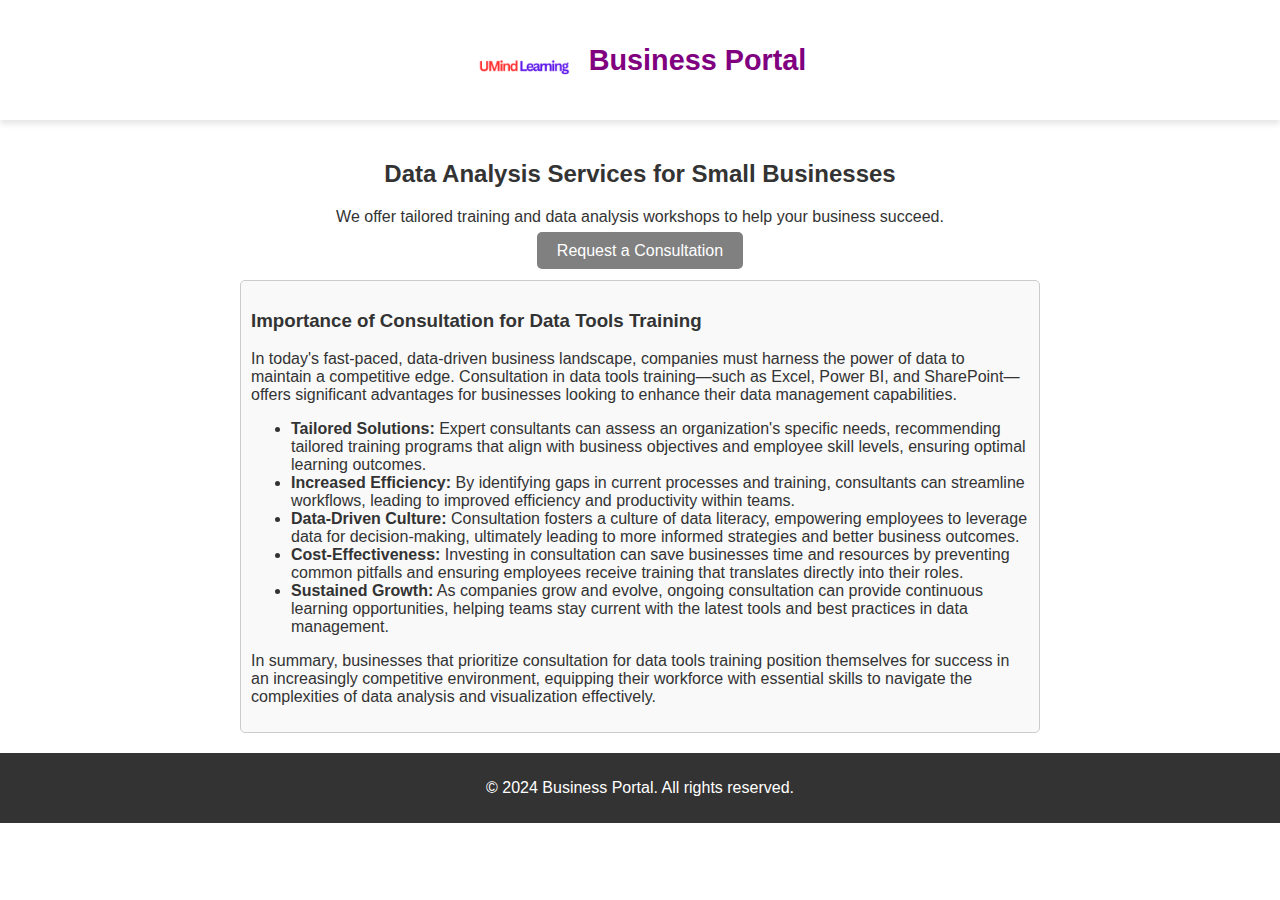
==== business_overview.html @ ae659838 "Add files via upload" ====
<!DOCTYPE html>
<html lang="en">
<head>
    <meta charset="UTF-8">
    <meta name="viewport" content="width=device-width, initial-scale=1.0">
    <title>Business Portal</title>
    <link rel="stylesheet" href="style.css">

    <style>
        body {
            font-family: Arial, sans-serif;
            margin: 0;
            padding: 0;
            color: #333;
        }

        header {
            background-color: white;
            padding: 10px;
            color: purple;
            display: flex;
            align-items: center;
            justify-content: center;
            gap: 15px;
        }

        header img {
            height: auto;
            width: 100px;
        }

        header h1 {
            margin: 0;
            font-size: 1.8em;
        }

        nav a {
            color: white;
            text-decoration: none;
            margin: 0 15px;
        }

        main {
            text-align: center;
            padding: 20px;
            max-width: 800px;
            margin: 0 auto;
        }

        .button {
            padding: 10px 20px;
            margin: 10px;
            background-color: grey;
            color: white;
            text-decoration: none;
            border-radius: 5px;
        }

        footer {
            background-color: #333;
            color: white;
            padding: 10px;
            text-align: center;
        }

        .importance {
            margin-top: 20px;
            padding: 10px;
            background-color: #f9f9f9;
            border: 1px solid #ccc;
            border-radius: 5px;
            text-align: left;
        }
    </style>
</head>
<body>
    <header>
        <img src="logo.png" alt="Business Portal Logo"> <!-- Logo image here -->
        <h1>Business Portal</h1>
    </header>
    <main>
        <h2>Data Analysis Services for Small Businesses</h2>
        <p>We offer tailored training and data analysis workshops to help your business succeed.</p>
        <p><a href="contact_form.html" class="button">Request a Consultation</a></p>
        
        <div class="importance">
            <h3>Importance of Consultation for Data Tools Training</h3>
            <p>
                In today's fast-paced, data-driven business landscape, companies must harness the power of data to maintain a competitive edge. Consultation in data tools training—such as Excel, Power BI, and SharePoint—offers significant advantages for businesses looking to enhance their data management capabilities.
            </p>
            <ul>
                <li><strong>Tailored Solutions:</strong> Expert consultants can assess an organization's specific needs, recommending tailored training programs that align with business objectives and employee skill levels, ensuring optimal learning outcomes.</li>
                <li><strong>Increased Efficiency:</strong> By identifying gaps in current processes and training, consultants can streamline workflows, leading to improved efficiency and productivity within teams.</li>
                <li><strong>Data-Driven Culture:</strong> Consultation fosters a culture of data literacy, empowering employees to leverage data for decision-making, ultimately leading to more informed strategies and better business outcomes.</li>
                <li><strong>Cost-Effectiveness:</strong> Investing in consultation can save businesses time and resources by preventing common pitfalls and ensuring employees receive training that translates directly into their roles.</li>
                <li><strong>Sustained Growth:</strong> As companies grow and evolve, ongoing consultation can provide continuous learning opportunities, helping teams stay current with the latest tools and best practices in data management.</li>
            </ul>
            <p>
                In summary, businesses that prioritize consultation for data tools training position themselves for success in an increasingly competitive environment, equipping their workforce with essential skills to navigate the complexities of data analysis and visualization effectively.
            </p>
        </div>
    </main>
    <footer>
        <p>&copy; 2024 Business Portal. All rights reserved.</p>
    </footer>
</body>
</html>
---- style.css ----
body {
    font-family: sans-serif;
    margin: 0;
    padding: 0 20px; /* Add padding to the body */
    color: #333;
    box-sizing: border-box;
}

header {
    background-color: white;
    padding: 10px 20px;
    display: flex;
    align-items: center;
    justify-content: center; /* Center-align items */
    color: black;
    box-shadow: 0 4px 6px rgba(0, 0, 0, 0.1);
}

.header-container {
    width: 100%;
    max-width: 1200px; /* Limits width for better center alignment */
    display: flex;
    align-items: center;
    justify-content: space-between; /* Evenly spaces logo and nav links */
}

.logo {
    width: 120px; /* Increase logo size */
    height: auto;
}

nav a {
    color: red;
    text-decoration: none;
    margin: 0 15px;
    font-weight: bold;
}

nav a:hover {
    color: #f0f0f0;
}

main {
    text-align: center;
    padding: 20px;
}

.button {
    padding: 10px 20px;
    margin: 10px;
    background-color: red;
    color: white;
    text-decoration: none;
    border-radius: 5px;
}

footer {
    background-color: lightslategray;
    color: white;
    padding: 10px;
    text-align: center;
}
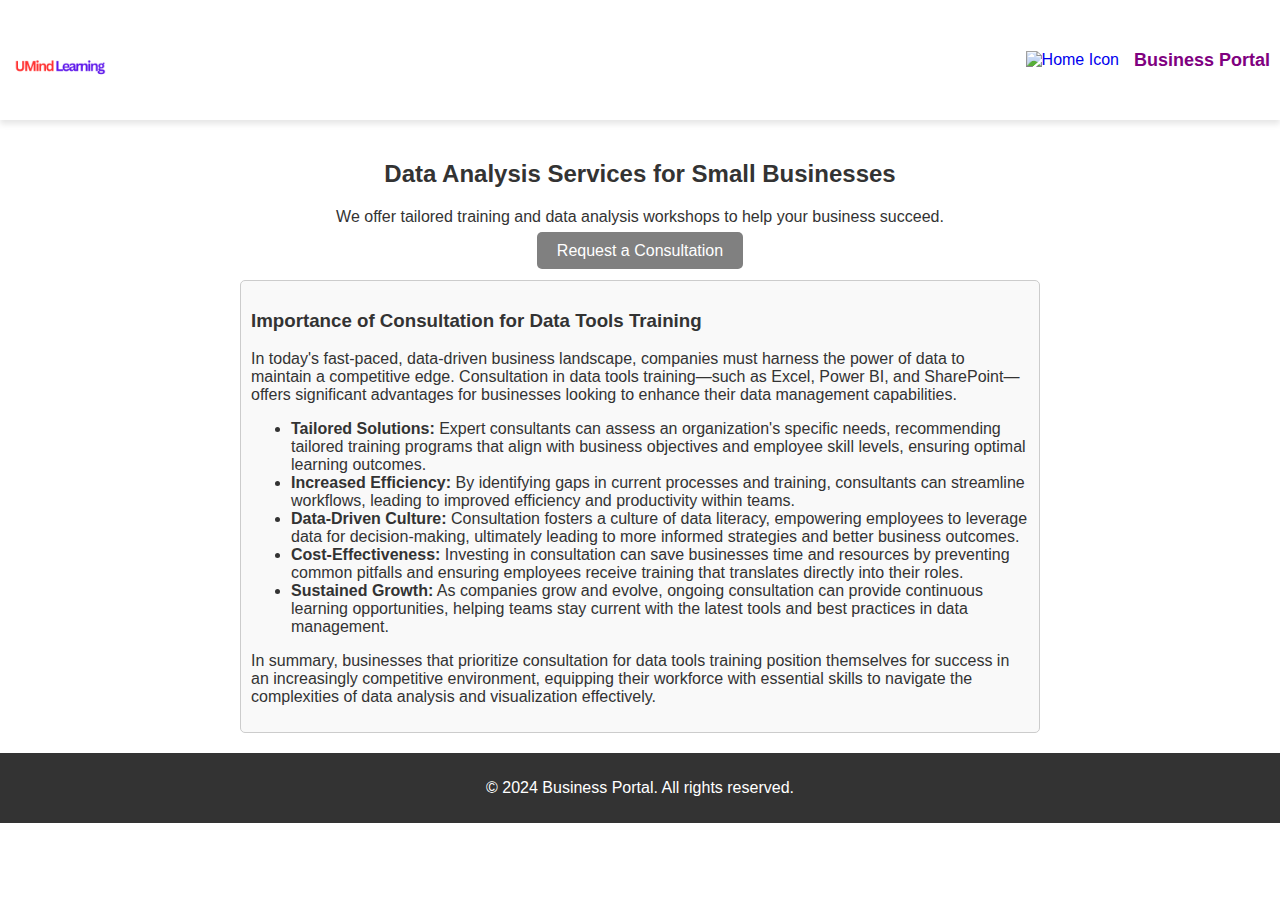
==== commit ddcab4bf: "business_overview.html" ====
--- a/business_overview.html
+++ b/business_overview.html
@@ -15,23 +15,18 @@
         }
 
         header {
+            display: flex;
+            align-items: center;
+            gap: 15px;
             background-color: white;
             padding: 10px;
             color: purple;
-            display: flex;
-            align-items: center;
             justify-content: center;
-            gap: 15px;
         }
-
-        header img {
-            height: auto;
-            width: 100px;
-        }
-
+        
         header h1 {
             margin: 0;
-            font-size: 1.8em;
+            font-size: 18px;
         }
 
         nav a {
@@ -74,10 +69,18 @@
     </style>
 </head>
 <body>
-    <header>
-        <img src="logo.png" alt="Business Portal Logo"> <!-- Logo image here -->
-        <h1>Business Portal</h1>
-    </header>
+    <header style="display: flex; align-items: center; justify-content: space-between; padding: 10px; background-color: white; color: purple;">
+        <div style="display: flex; align-items: center;">
+            <img src="logo.png" alt="Business Portal Logo" style="width: 100px; height: auto; margin-right: 20px;"> <!-- Logo on the far left -->
+        </div>
+        <div style="display: flex; align-items: center; gap: 15px;">
+            <a href="index.html" style="text-decoration: none;">
+                <img src="home.png" alt="Home Icon" style="width: 50px; height: 50px;"> <!-- Home icon -->
+            </a>
+            <h1 style="margin: 0; font-size: 18px;">Business Portal</h1>
+        </div>
+    </header>    
+        
     <main>
         <h2>Data Analysis Services for Small Businesses</h2>
         <p>We offer tailored training and data analysis workshops to help your business succeed.</p>
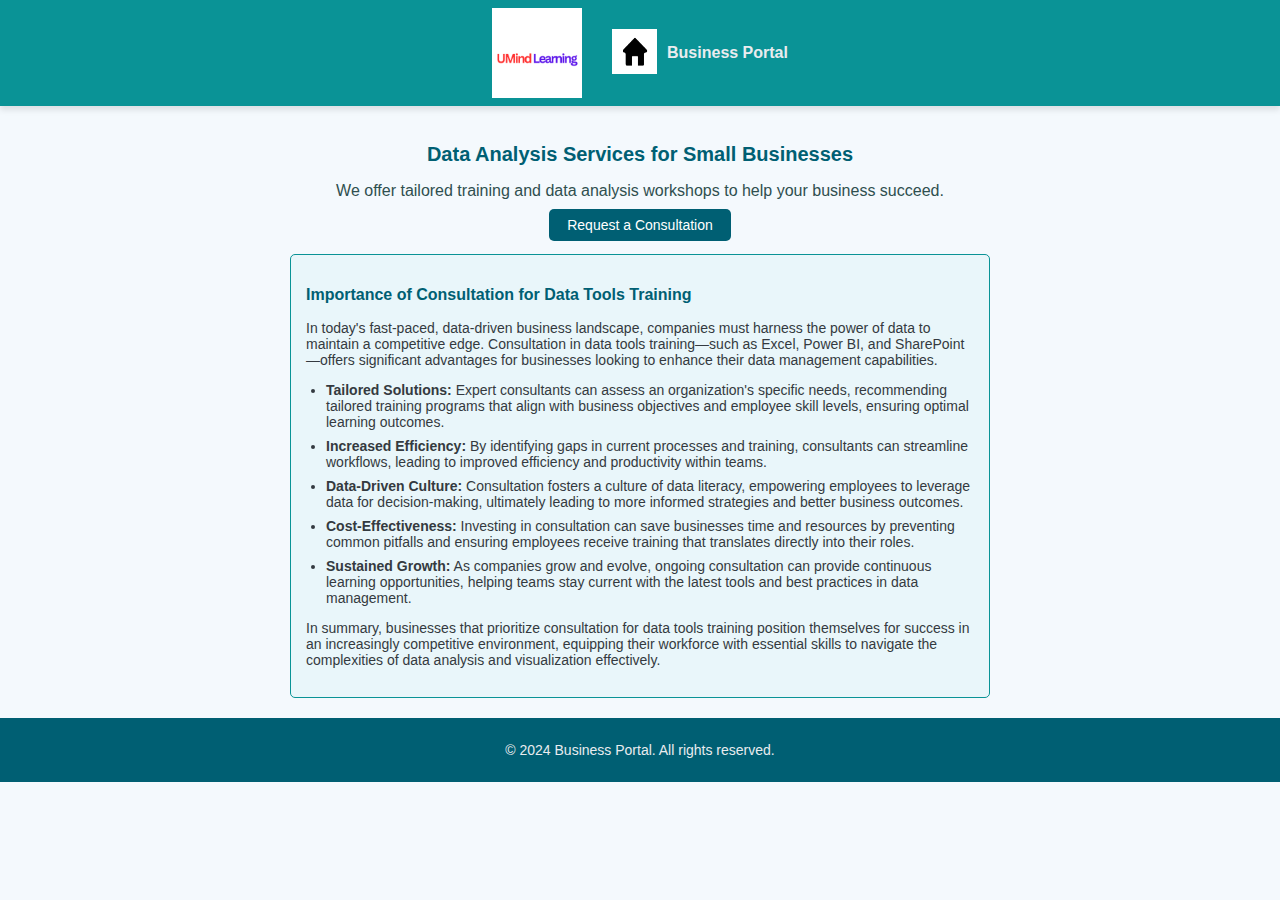
==== commit d53fb436: "business_overview.html" ====
--- a/business_overview.html
+++ b/business_overview.html
@@ -11,73 +11,101 @@
             font-family: Arial, sans-serif;
             margin: 0;
             padding: 0;
-            color: #333;
+            color: #2f4f4f;
+            background-color: #f4f9fd;
         }
 
         header {
             display: flex;
             align-items: center;
-            gap: 15px;
-            background-color: white;
-            padding: 10px;
-            color: purple;
+            gap: 10px;
+            background-color: #0a9396;
+            padding: 8px;
+            color: #e9ecef;
             justify-content: center;
         }
         
         header h1 {
             margin: 0;
-            font-size: 18px;
+            font-size: 16px;
+            color: #e9ecef;
         }
 
         nav a {
-            color: white;
+            color: #e9ecef;
             text-decoration: none;
-            margin: 0 15px;
+            margin: 0 10px;
         }
 
         main {
             text-align: center;
             padding: 20px;
-            max-width: 800px;
+            max-width: 700px;
             margin: 0 auto;
         }
 
+        h2 {
+            color: #005f73;
+            font-size: 20px;
+        }
+
         .button {
-            padding: 10px 20px;
-            margin: 10px;
-            background-color: grey;
+            padding: 8px 18px;
+            margin: 12px;
+            background-color: #005f73;
             color: white;
             text-decoration: none;
             border-radius: 5px;
+            font-size: 14px;
+        }
+
+        .button:hover {
+            background-color: #0a9396;
         }
 
         footer {
-            background-color: #333;
-            color: white;
+            background-color: #005f73;
+            color: #e9ecef;
             padding: 10px;
             text-align: center;
+            font-size: 14px;
         }
 
         .importance {
             margin-top: 20px;
-            padding: 10px;
-            background-color: #f9f9f9;
-            border: 1px solid #ccc;
+            padding: 15px;
+            background-color: #e9f6fa;
+            border: 1px solid #0a9396;
             border-radius: 5px;
             text-align: left;
+            font-size: 14px;
+            color: #343a40;
+        }
+
+        .importance h3 {
+            color: #005f73;
+            font-size: 16px;
+        }
+
+        .importance ul {
+            padding-left: 20px;
+        }
+
+        .importance li {
+            margin-bottom: 8px;
         }
     </style>
 </head>
 <body>
-    <header style="display: flex; align-items: center; justify-content: space-between; padding: 10px; background-color: white; color: purple;">
+    <header>
         <div style="display: flex; align-items: center;">
-            <img src="logo.png" alt="Business Portal Logo" style="width: 100px; height: auto; margin-right: 20px;"> <!-- Logo on the far left -->
+            <img src="logo.png" alt="Business Portal Logo" style="width: 90px; height: auto; margin-right: 20px;">
         </div>
-        <div style="display: flex; align-items: center; gap: 15px;">
+        <div style="display: flex; align-items: center; gap: 10px;">
             <a href="index.html" style="text-decoration: none;">
-                <img src="home.png" alt="Home Icon" style="width: 50px; height: 50px;"> <!-- Home icon -->
+                <img src="home.png" alt="Home Icon" style="width: 45px; height: 45px;">
             </a>
-            <h1 style="margin: 0; font-size: 18px;">Business Portal</h1>
+            <h1>Business Portal</h1>
         </div>
     </header>    
         
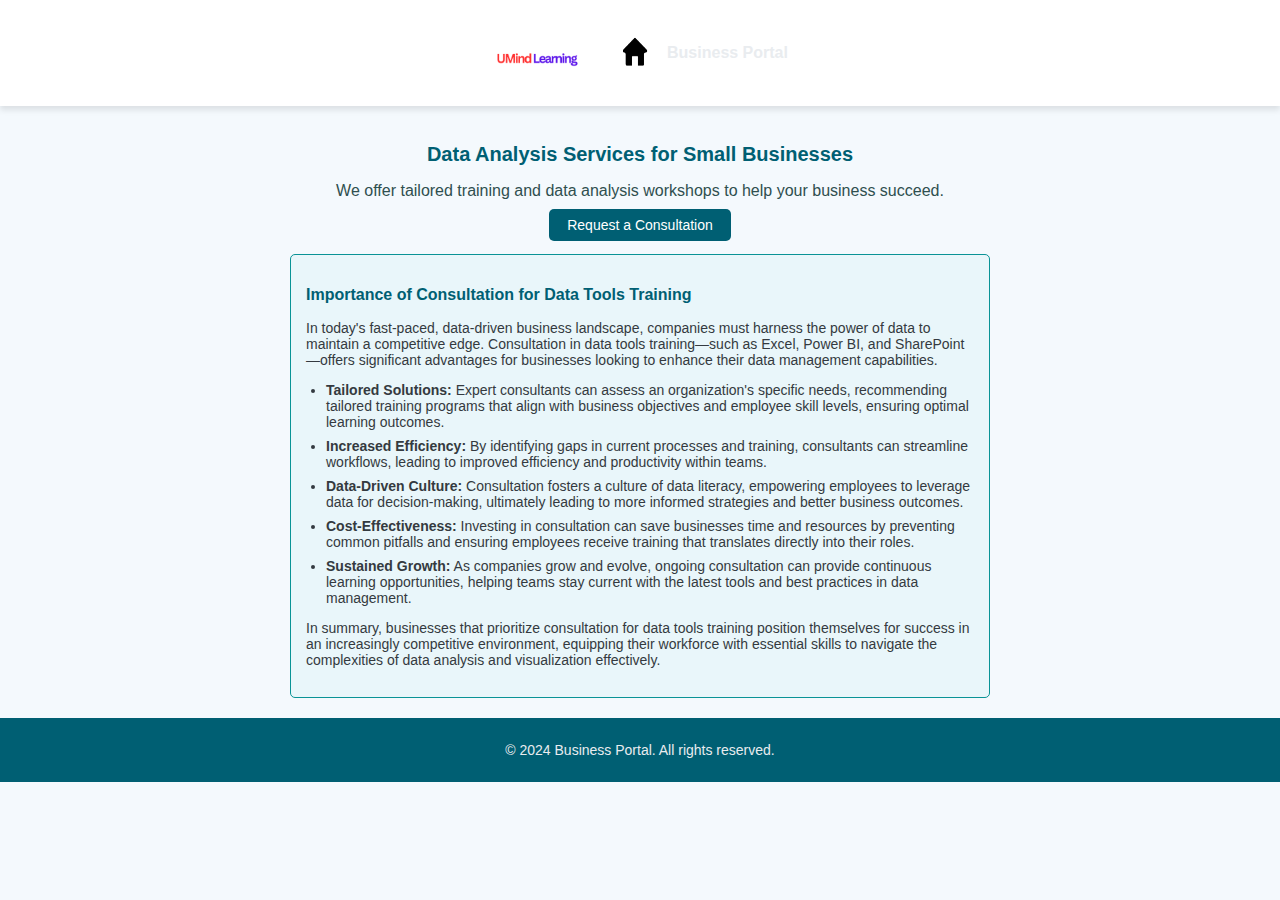
==== commit 046c12e9: "business_overview.html" ====
--- a/business_overview.html
+++ b/business_overview.html
@@ -19,7 +19,7 @@
             display: flex;
             align-items: center;
             gap: 10px;
-            background-color: #0a9396;
+            background-color: #fff;
             padding: 8px;
             color: #e9ecef;
             justify-content: center;
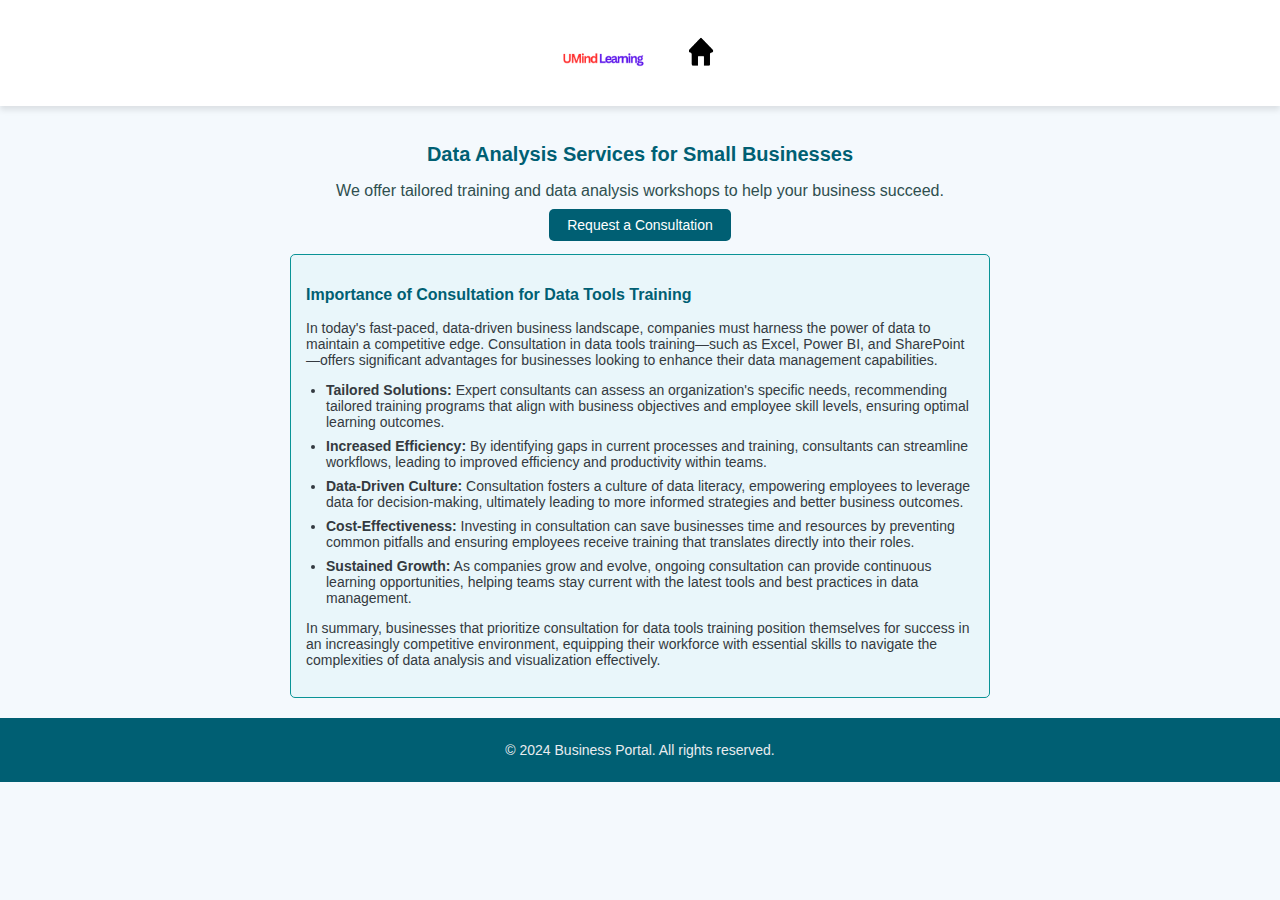
==== commit a75a1272: "business_overview.html" ====
--- a/business_overview.html
+++ b/business_overview.html
@@ -105,7 +105,6 @@
             <a href="index.html" style="text-decoration: none;">
                 <img src="home.png" alt="Home Icon" style="width: 45px; height: 45px;">
             </a>
-            <h1>Business Portal</h1>
         </div>
     </header>    
         
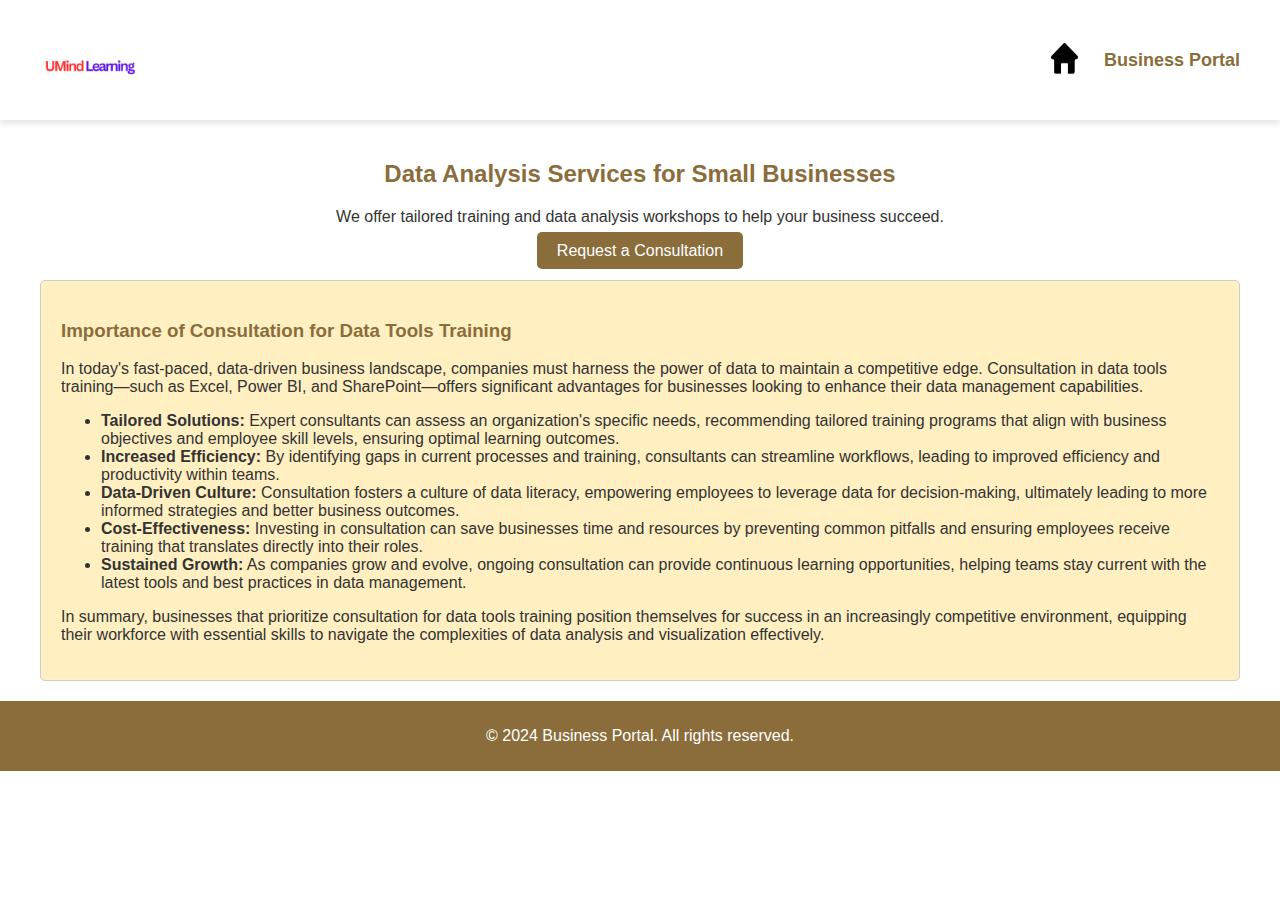
==== commit 74bc646d: "business_overview.html" ====
--- a/business_overview.html
+++ b/business_overview.html
@@ -5,131 +5,138 @@
     <meta name="viewport" content="width=device-width, initial-scale=1.0">
     <title>Business Portal</title>
     <link rel="stylesheet" href="style.css">
-
     <style>
+        /* Global Styles */
         body {
             font-family: Arial, sans-serif;
             margin: 0;
             padding: 0;
-            color: #2f4f4f;
-            background-color: #f4f9fd;
+            color: #333;
+            background-color: white; /* Primary background color */
+            box-sizing: border-box;
         }
 
         header {
             display: flex;
             align-items: center;
-            gap: 10px;
+            justify-content: center;
             background-color: #fff;
-            padding: 8px;
-            color: #e9ecef;
-            justify-content: center;
+            padding: 10px;
+            color: #8a6d3b; /* Dark brown color */
+            box-shadow: 0 4px 6px rgba(0, 0, 0, 0.1);
         }
-        
-        header h1 {
-            margin: 0;
-            font-size: 16px;
-            color: #e9ecef;
+
+        .header-container {
+            width: 100%;
+            max-width: 1200px; /* Same max-width as landing page */
+            display: flex;
+            align-items: center;
+            justify-content: space-between;
+        }
+
+        .logo {
+            width: 100px;
+            height: auto;
+            margin-right: 20px;
         }
 
         nav a {
-            color: #e9ecef;
+            color: #8a6d3b; /* Dark brown for links */
             text-decoration: none;
-            margin: 0 10px;
+            margin: 0 15px;
+            font-weight: bold;
         }
 
+        nav a:hover {
+            color: #71562b; /* Darker shade on hover */
+        }
+
+        /* Main Content */
         main {
             text-align: center;
             padding: 20px;
-            max-width: 700px;
-            margin: 0 auto;
+        }
+
+        .main-container {
+            width: 100%;
+            max-width: 1200px; /* Same max-width as landing page */
+            margin: 0 auto; /* Center align the content */
         }
 
         h2 {
-            color: #005f73;
-            font-size: 20px;
+            color: #8a6d3b;
         }
 
         .button {
-            padding: 8px 18px;
-            margin: 12px;
-            background-color: #005f73;
+            padding: 10px 20px;
+            margin: 10px;
+            background-color: #8a6d3b;
             color: white;
             text-decoration: none;
             border-radius: 5px;
-            font-size: 14px;
         }
 
-        .button:hover {
-            background-color: #0a9396;
+        /* Importance Section */
+        .importance {
+            margin-top: 20px;
+            padding: 20px;
+            background-color: #ffefc1; /* Light yellow background */
+            border: 1px solid #ccc;
+            border-radius: 5px;
+            text-align: left;
+            color: #333;
+        }
+
+        .importance h3 {
+            color: #8a6d3b;
         }
 
         footer {
-            background-color: #005f73;
-            color: #e9ecef;
+            background-color: #8a6d3b;
+            color: white;
             padding: 10px;
             text-align: center;
-            font-size: 14px;
-        }
-
-        .importance {
-            margin-top: 20px;
-            padding: 15px;
-            background-color: #e9f6fa;
-            border: 1px solid #0a9396;
-            border-radius: 5px;
-            text-align: left;
-            font-size: 14px;
-            color: #343a40;
-        }
-
-        .importance h3 {
-            color: #005f73;
-            font-size: 16px;
-        }
-
-        .importance ul {
-            padding-left: 20px;
-        }
-
-        .importance li {
-            margin-bottom: 8px;
         }
     </style>
 </head>
 <body>
     <header>
-        <div style="display: flex; align-items: center;">
-            <img src="logo.png" alt="Business Portal Logo" style="width: 90px; height: auto; margin-right: 20px;">
-        </div>
-        <div style="display: flex; align-items: center; gap: 10px;">
-            <a href="index.html" style="text-decoration: none;">
-                <img src="home.png" alt="Home Icon" style="width: 45px; height: 45px;">
-            </a>
+        <div class="header-container">
+            <img src="logo.png" alt="Business Portal Logo" class="logo">
+            <div style="display: flex; align-items: center; gap: 15px;">
+                <a href="index.html" style="text-decoration: none;">
+                    <img src="home.png" alt="Home Icon" style="width: 50px; height: 50px;"> <!-- Home icon -->
+                </a>
+                <h1 style="margin: 0; font-size: 18px;">Business Portal</h1>
+            </div>
         </div>
     </header>    
-        
+    
     <main>
-        <h2>Data Analysis Services for Small Businesses</h2>
-        <p>We offer tailored training and data analysis workshops to help your business succeed.</p>
-        <p><a href="contact_form.html" class="button">Request a Consultation</a></p>
-        
-        <div class="importance">
-            <h3>Importance of Consultation for Data Tools Training</h3>
-            <p>
-                In today's fast-paced, data-driven business landscape, companies must harness the power of data to maintain a competitive edge. Consultation in data tools training—such as Excel, Power BI, and SharePoint—offers significant advantages for businesses looking to enhance their data management capabilities.
-            </p>
-            <ul>
-                <li><strong>Tailored Solutions:</strong> Expert consultants can assess an organization's specific needs, recommending tailored training programs that align with business objectives and employee skill levels, ensuring optimal learning outcomes.</li>
-                <li><strong>Increased Efficiency:</strong> By identifying gaps in current processes and training, consultants can streamline workflows, leading to improved efficiency and productivity within teams.</li>
-                <li><strong>Data-Driven Culture:</strong> Consultation fosters a culture of data literacy, empowering employees to leverage data for decision-making, ultimately leading to more informed strategies and better business outcomes.</li>
-                <li><strong>Cost-Effectiveness:</strong> Investing in consultation can save businesses time and resources by preventing common pitfalls and ensuring employees receive training that translates directly into their roles.</li>
-                <li><strong>Sustained Growth:</strong> As companies grow and evolve, ongoing consultation can provide continuous learning opportunities, helping teams stay current with the latest tools and best practices in data management.</li>
-            </ul>
-            <p>
-                In summary, businesses that prioritize consultation for data tools training position themselves for success in an increasingly competitive environment, equipping their workforce with essential skills to navigate the complexities of data analysis and visualization effectively.
-            </p>
+        <div class="main-container">
+            <h2>Data Analysis Services for Small Businesses</h2>
+            <p>We offer tailored training and data analysis workshops to help your business succeed.</p>
+            <p><a href="contact_form.html" class="button">Request a Consultation</a></p>
+            
+            <div class="importance">
+                <h3>Importance of Consultation for Data Tools Training</h3>
+                <p>
+                    In today's fast-paced, data-driven business landscape, companies must harness the power of data to maintain a competitive edge. Consultation in data tools training—such as Excel, Power BI, and SharePoint—offers significant advantages for businesses looking to enhance their data management capabilities.
+                </p>
+                <ul>
+                    <li><strong>Tailored Solutions:</strong> Expert consultants can assess an organization's specific needs, recommending tailored training programs that align with business objectives and employee skill levels, ensuring optimal learning outcomes.</li>
+                    <li><strong>Increased Efficiency:</strong> By identifying gaps in current processes and training, consultants can streamline workflows, leading to improved efficiency and productivity within teams.</li>
+                    <li><strong>Data-Driven Culture:</strong> Consultation fosters a culture of data literacy, empowering employees to leverage data for decision-making, ultimately leading to more informed strategies and better business outcomes.</li>
+                    <li><strong>Cost-Effectiveness:</strong> Investing in consultation can save businesses time and resources by preventing common pitfalls and ensuring employees receive training that translates directly into their roles.</li>
+                    <li><strong>Sustained Growth:</strong> As companies grow and evolve, ongoing consultation can provide continuous learning opportunities, helping teams stay current with the latest tools and best practices in data management.</li>
+                </ul>
+                <p>
+                    In summary, businesses that prioritize consultation for data tools training position themselves for success in an increasingly competitive environment, equipping their workforce with essential skills to navigate the complexities of data analysis and visualization effectively.
+                </p>
+            </div>
         </div>
     </main>
+
     <footer>
         <p>&copy; 2024 Business Portal. All rights reserved.</p>
     </footer>
